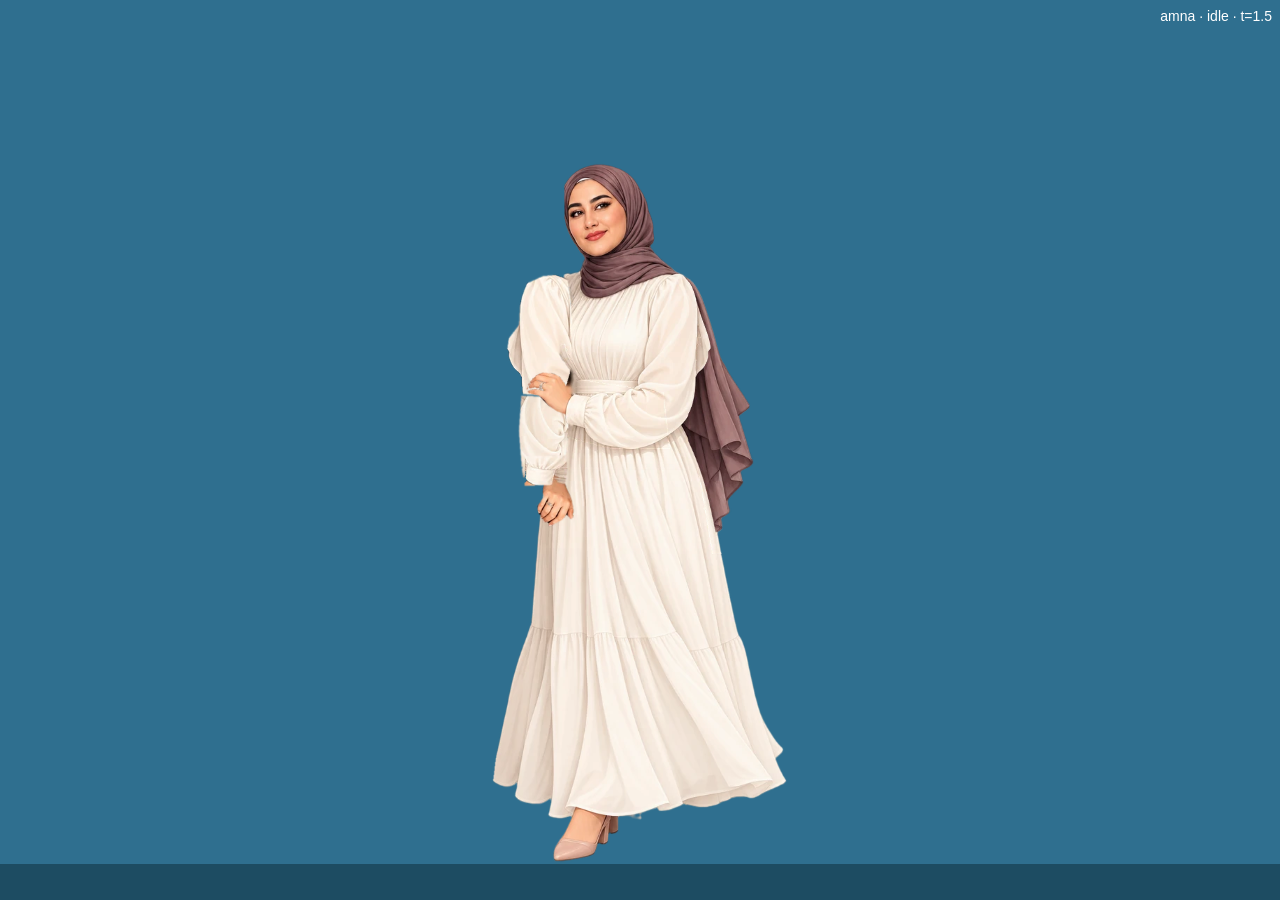
==== tests/rig-lab.html @ c04316c1 "Separate engagement station, future wedding date, Adool ending, bride's right arm - Timeline: new st" ====
<!doctype html>
<html lang="ar" dir="rtl">
<head>
<meta charset="utf-8">
<meta name="viewport" content="width=device-width, initial-scale=1">
<title>مختبر الشخصيات</title>
<base href="../">
<style>
  /* أداة تطوير: تعرض شخصية وحدة كبيرة وتحرّكها بنفس كود الموقع (hk-rig.js).
     ?who=amna&mode=idle|walk|wave|shy|joy&t=1.2&flip=1&bg=1  */
  body{margin:0;background:#2f6f8f;font:14px sans-serif;color:#fff}
  .stage{position:relative;height:100vh;display:grid;place-items:end center;overflow:hidden}
  .tc{position:relative;--h:60;font-size:1.3vh;padding-bottom:4vh}
  .tc.fl .rig{transform-origin:50% 100%}
  .rig{position:relative;height:calc(var(--h)*1em);transform-origin:50% 100%}
  .rig .rp{position:absolute;left:0;top:0;width:100%;height:100%;object-fit:contain;max-width:none}
  .flipw.fl{transform:scaleX(-1)}
  .ground{position:absolute;left:0;right:0;bottom:0;height:4vh;background:#1d4c62}
  .label{position:absolute;top:8px;right:8px}
</style>
</head>
<body>
<div class="stage"><div class="ground"></div><div class="tc"><div class="flipw"><div id="c"></div></div></div><div class="label"></div></div>
<script src="story/rig-data.js"></script>
<script src="story/hk-rig.js"></script>
<script>
  const q = new URLSearchParams(location.search);
  const who = q.get("who") || "amna", mode = q.get("mode") || "idle", until = +(q.get("t") || 1.5);
  const box = document.getElementById("c");
  box.innerHTML = TRig.html(who);
  if (q.get("flip")) document.querySelector(".flipw").classList.add("fl");
  if (q.get("h")) document.querySelector(".tc").style.setProperty("--h", q.get("h"));
  const c = { who, x: 0, y: 0, face: 1, anim: mode === "sit" ? "sit" : "idle" };
  TRig.attach(c, box);
  if (mode === "wave") TRig.wave(c, 9); if (mode === "shy") TRig.shy(c); if (mode === "joy") TRig.joy(c); if (mode === "look") TRig.look(c, 1.4);
  // محاكاة ثابتة الخطوة حتى تطلع اللقطة نفسها كل مرة
  const dt = 1 / 60; let t = 0;
  while (t < until) { if (mode === "walk") c.x += 17 * dt; TRig.update(c, dt, false); t += dt; }
  document.querySelector(".label").textContent = `${who} · ${mode} · t=${until}`;
  window.ready = true;
</script>
</body>
</html>
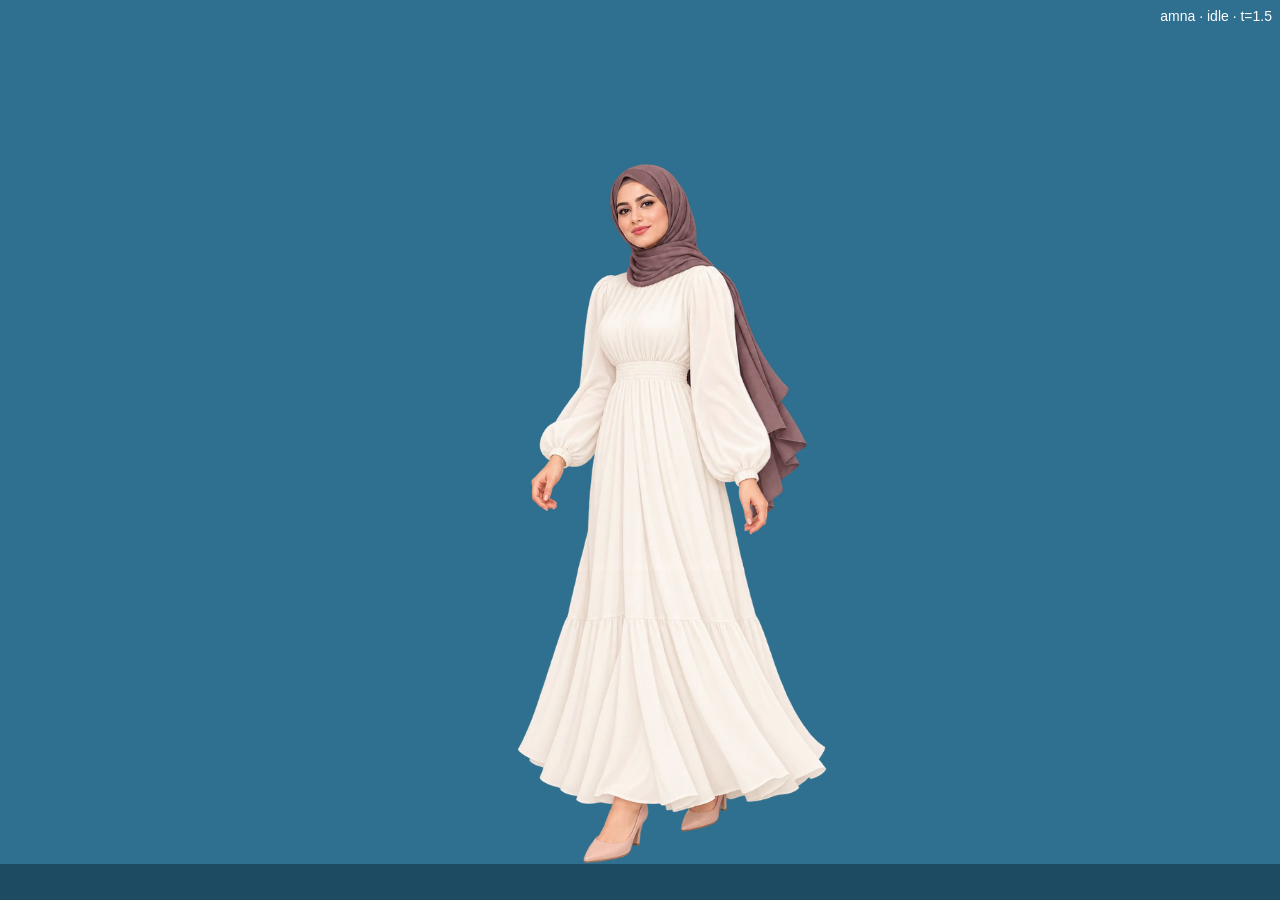
==== commit e1fdeed8: "Adool chapter, opening order, new solo Amna - New extra chapter «كلمة من عدول». It opens only after " ====
--- a/tests/rig-lab.html
+++ b/tests/rig-lab.html
@@ -7,7 +7,7 @@
 <base href="../">
 <style>
   /* أداة تطوير: تعرض شخصية وحدة كبيرة وتحرّكها بنفس كود الموقع (hk-rig.js).
-     ?who=amna&mode=idle|walk|wave|shy|joy&t=1.2&flip=1&bg=1  */
+     ?who=amna&mode=idle|walk|wave|shy|joy|look|sit|blink&t=1.2&flip=1&h=90  */
   body{margin:0;background:#2f6f8f;font:14px sans-serif;color:#fff}
   .stage{position:relative;height:100vh;display:grid;place-items:end center;overflow:hidden}
   .tc{position:relative;--h:60;font-size:1.3vh;padding-bottom:4vh}
@@ -36,6 +36,7 @@
   // محاكاة ثابتة الخطوة حتى تطلع اللقطة نفسها كل مرة
   const dt = 1 / 60; let t = 0;
   while (t < until) { if (mode === "walk") c.x += 17 * dt; TRig.update(c, dt, false); t += dt; }
+  if (mode === "blink") { c.rig.blink = 0; TRig.update(c, .085, false); }   // الجفن مسدود بنص الرمشة
   document.querySelector(".label").textContent = `${who} · ${mode} · t=${until}`;
   window.ready = true;
 </script>
